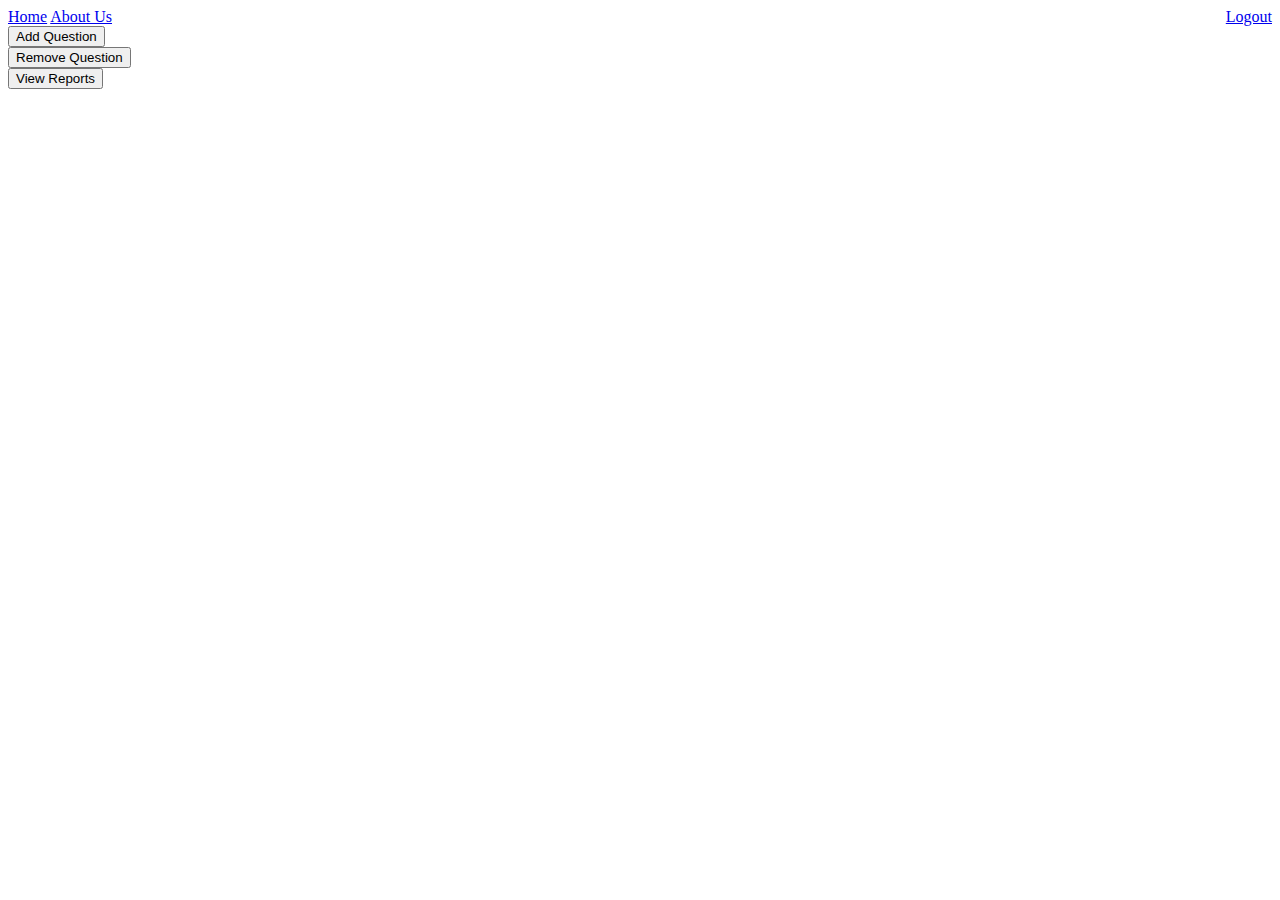
==== src/main/webapp/admin.html @ e01834fb "Added controller for add question and user UI" ====
<!DOCTYPE html>
<html>
<head>
    <meta charset="utf-8" />
    <meta http-equiv="X-UA-Compatible" content="IE=edge">
    <title>Admin Profile</title>
    <meta name="viewport" content="width=device-width, initial-scale=1">
    <link rel="stylesheet" type="text/css" media="screen" href="main.css" />
    <script src="main.js"></script>
</head>
<body>  
    
            <div class="topnav">
                    <a class="active" href="home.html">Home</a>
                    <a href="about_us.jsp">About Us</a>
                    <a style="float:right" href="login.jsp">Logout</a>
            </div>
       
    
    <div>
        <div><a href="addquestion.jsp"><button>Add Question</button></a></div>
        <div><a href="removequestion.jsp"><button>Remove Question</button></a></div>
        <div><a href="viewreport.jsp"><button>View Reports</button></a></div>
    </div>

</body>
</html>
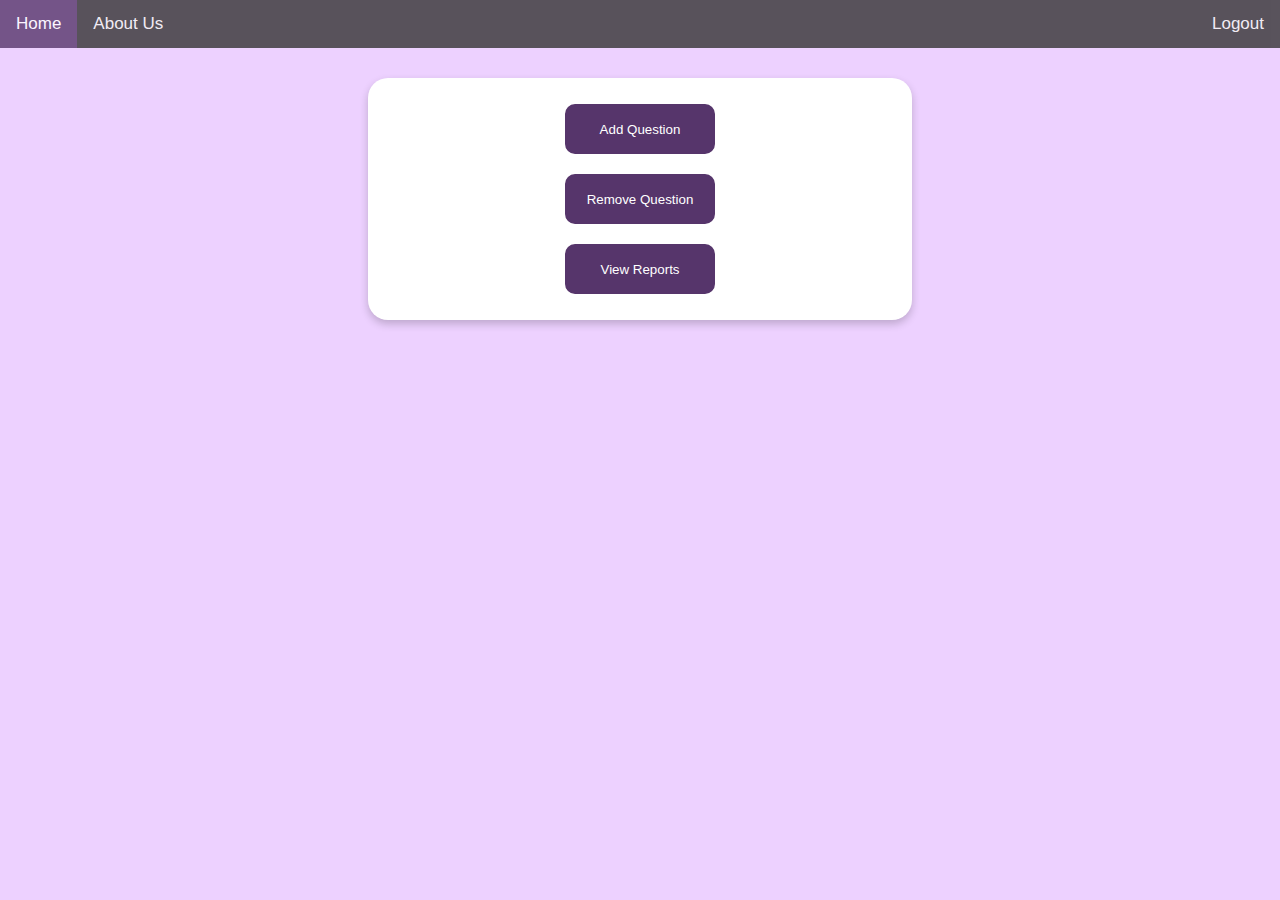
==== commit 224e3c79: "intergrated UI" ====
--- a/src/main/webapp/admin.html
+++ b/src/main/webapp/admin.html
@@ -5,8 +5,8 @@
     <meta http-equiv="X-UA-Compatible" content="IE=edge">
     <title>Admin Profile</title>
     <meta name="viewport" content="width=device-width, initial-scale=1">
-    <link rel="stylesheet" type="text/css" media="screen" href="main.css" />
-    <script src="main.js"></script>
+    <link rel="stylesheet" type="text/css" media="screen" href="./assets/css/main.css" />
+    <script src="./assets/js/main.js"></script>
 </head>
 <body>  
     
@@ -16,12 +16,29 @@
                     <a style="float:right" href="login.jsp">Logout</a>
             </div>
        
-    
-    <div>
+    <div class="admin">
+    <div class="card"> 
         <div><a href="addquestion.jsp"><button>Add Question</button></a></div>
         <div><a href="removequestion.jsp"><button>Remove Question</button></a></div>
         <div><a href="viewreport.jsp"><button>View Reports</button></a></div>
     </div>
+    </div>
+
+
+    <div class="sidebar" style="background-image: url(sidebar-1.jpg)">
+            <div class="sidebar-background" >
+                <!-- <h2 class="logo-text">
+                    Online Examination System
+                </h2> -->
+
+                <!-- <div class="left-menu">
+                    <a  href="adm-page.jsp?pgprt=0"><h2>Profile</h2></a>
+                    <a href="adm-page.jsp?pgprt=2"><h2>Courses</h2></a>
+                     <a class="active" href="adm-page.jsp?pgprt=3"><h2>Questions</h2></a>
+                    <a href="adm-page.jsp?pgprt=1"><h2>Accounts</h2></a>
+                </div> -->
+            </div>
+        </div>
 
 </body>
 </html>--- a/src/main/webapp/assets/css/main.css
+++ b/src/main/webapp/assets/css/main.css
@@ -0,0 +1,413 @@
+body{
+  background:#edd1ff;
+
+}
+  /* Float four columns side by side */
+  .column {
+    float: left;
+    width: 25%;
+    padding: 0 10px;
+  }
+  .card:hover {
+box-shadow: 0 8px 16px 0 rgba(0,0,0,0.2);
+}
+  
+  /* Remove extra left and right margins, due to padding */
+  .row {
+      margin: 0 -5px;
+      
+ }
+  
+  /* Clear floats after the columns */
+  .row:after {
+    content: "";
+    display: table;
+    clear: both;
+  }
+  
+  /* Responsive columns */
+  @media screen and (max-width: 600px) {
+    .column {
+      width: 100%;
+      display: block;
+      margin-bottom: 20px;
+    }
+  }
+  
+  /* Style the counter cards */
+  .card {
+    box-shadow: 0 4px 8px 0 rgba(0, 0, 0, 0.2);
+    padding: 16px;
+    text-align: center;
+    background:white;
+    margin-bottom: 25px;
+    border-radius: 20px;
+    width: auto;
+
+  }
+
+  .subject{
+    width: auto;
+    margin:20px 0px 0px 200px;
+  }
+
+  .profilecard {
+    box-shadow: 0 4px 8px 0 rgba(0, 0, 0, 0.2);
+    padding: 16px;
+    text-align: center;
+    background-color:white;
+    width: 30%;
+    margin: auto ;  
+    margin-top: 30px;
+    border-radius: 50px;
+
+  }
+
+  button {
+    width: 150px;
+    height: 50px;
+    border:none;
+color: white;
+    border:solid 2px #56356B;
+    border-radius: 5px;
+  background: #56356B;
+   cursor: pointer;
+    border-radius: 10px;
+
+}
+
+.admin .card{
+  box-shadow: 0 4px 8px 0 rgba(0, 0, 0, 0.2);
+  padding: 16px;
+  text-align: center;
+  background:white;
+  margin-bottom: 25px;
+  border-radius: 20px;
+  width: 40%;
+  margin: auto;
+  margin-top: 30px;
+
+}
+
+.admin .card div{
+
+  padding: 10px;
+
+}
+
+
+  button:hover {
+      box-shadow: 0 12px 16px 0 rgba(0,0,0,0.24),0 17px 50px 0 rgba(0,0,0,0.19);
+     color: white;
+    }
+
+
+.topnav {
+overflow: hidden;
+background-color: #333;
+opacity: 0.8;
+}
+
+.topnav a {
+float: left;
+color: #f2f2f2;
+text-align: center;
+padding: 14px 16px;
+text-decoration: none;
+font-size: 17px;
+}
+
+.topnav a:hover {
+background-color: #56356B;
+color: black;
+}
+
+.topnav a.active {
+background-color: #56356B;
+color: white;
+}
+
+
+.innerdiv{
+    margin-bottom: 25px;
+}
+
+.form {
+    margin-top: 5%;
+    border: 2px solid rgb(7, 70, 122);
+    width: 40%;
+    border-radius: 25px;
+    padding: 20px;
+    box-shadow: 0 4px 8px 0 rgba(0, 0, 0, 0.2);
+    padding: 16px;
+    text-align: center;
+    background-color:  rgb(153, 153, 153);
+    margin-left:25%;
+  }
+
+  input[type=text], select {
+    width: 40%;
+    padding: 12px 20px;
+    margin: 8px 0;
+    display: inline-block;
+    border: 1px solid #ccc;
+    border-radius: 4px;
+    box-sizing: border-box;
+  }
+  
+  body{
+    margin: 0;
+    padding: 0;
+    background-size: cover;
+    background-position: center;
+    font-family: sans-serif;
+}
+
+.loginbox{
+  opacity: 0.8;
+    border-radius: 20px;
+    background: #000;
+    color: #fff;
+    margin-top:28%;
+    left: 50%;
+    width: 30%;
+    position: absolute;
+    transform: translate(-50%,-50%);
+    box-sizing: border-box;
+    padding: 70px 30px;
+}
+
+.scroll{
+  height: 350px;
+  overflow-y:scroll;
+  overflow-x: hidden;
+  }
+
+
+.avatar{
+    width: 100px;
+    height: 100px;
+    border-radius: 50%;
+    position: absolute;
+    top: -50px;
+    left: calc(50% - 50px);
+}
+
+h1{
+    margin: 0;
+    padding: 0 0 20px;
+    text-align: center;
+    font-size: 22px;  
+}
+
+.loginbox p{
+    margin: 0;
+    padding: 0;
+    font-weight: bold;
+}
+
+.loginbox input{
+    width: 100%;
+    margin-bottom: 20px;
+}
+.loginbox input[type="text"], input[type="password"],input[type="date"]
+{
+    border: none;
+    border-bottom: 1px solid #fff;
+    background: transparent;
+    outline: none;
+    height: 40px;
+    color: #fff;
+    font-size: 16px;
+}
+  
+  .loginbox input[type="text"]:focus{
+    border-bottom: 1px solid  rgb(150, 29, 224);;
+    
+    background-color: rgba(0, 0, 0, 0.2);
+    margin-bottom: 25px;
+
+  }
+  .loginbox input[type="password"]:focus{
+    border-bottom: 1px solid rgb(150, 29, 224);
+    padding: 16px;
+    background-color: rgba(0, 0, 0, 0.2);;
+    margin-bottom: 25px;
+
+  }
+
+
+
+
+.loginbox input[type="submit"]
+{
+    border: none;
+    outline: none;
+    height: 40px;
+    background:#56356B;
+    color: #fff;
+    font-size: 18px;
+    border-radius: 20px
+   
+
+}
+
+.loginbox input[type="submit"]:hover
+{
+    cursor: pointer;
+    background:rgb(189, 107, 240);
+    color: #000;
+    
+}
+
+.loginbox a{
+  padding-top: 20px;
+  padding-bottom: 10%;
+    text-decoration: none;
+    font-size: 12px;
+    line-height: 20px;
+    color: darkgrey
+}
+
+.loginbox a:hover
+{
+    color: #ffc107;
+}
+
+.register{
+  float: right;
+
+}
+
+#questionbar{
+  margin-left: 20%;
+  margin-top: 20px;
+
+}
+
+.exam{
+  margin-top: 40px;
+ font-weight:normal ;
+ 
+}
+
+.exam .card{
+width: auto;
+}
+
+#timer{
+  margin-top: 20px;
+
+
+}
+
+
+
+  #questionbar button{
+  
+  margin-left: 10px;
+  color: #f2f2f2;
+  padding: 10px;
+  background: #56356B;
+  border-radius: 5px;
+  display:inline;
+  width: auto;
+
+}
+
+.card h3,h4{
+margin-right: 90%;  
+}
+
+ .radio {
+  margin-right: 90%;
+  
+}
+
+
+.exam .card{
+  width: 60%;
+  border-radius: 20px;
+  margin: auto;
+  margin-top: 30px;
+  color: #56356B;
+background:white;
+
+}
+.card #nextquestion{
+    background: #56356B;
+    margin-left: 65%;
+ 
+}
+ #submitexam{
+   margin-top: 30px;
+  margin-left: 45%;
+background: #56356B;
+
+}
+
+.exam button{
+  border-radius: 50px;
+}
+
+
+.outterdiv .card{
+width: auto;
+margin: 10px 50px 0px 50px;
+}
+
+.profilecard .profiletable{
+  margin: auto;
+  padding: 10px;
+  border-collapse: collapse;
+}
+.profilecard:hover {
+  box-shadow: 0 8px 16px 0 rgba(0,0,0,0.2);
+  }
+
+.profiletable td{
+  text-align: left;
+}
+.profiletable .fields{
+  font-weight: bold;
+}
+
+.profiletable tr{
+  margin-top: 20px;
+}
+
+.instruction{
+  box-shadow: 0 4px 8px 0 rgba(0, 0, 0, 0.2);
+    padding: 16px;
+    text-align: center;
+    background:white;
+    border-radius: 20px;
+    width: 40% ;
+    margin: auto;
+    margin-top: 50px;
+  }
+
+.instruction span{
+  float: left;
+}
+.instruction button{
+  margin-top: 20px;
+}
+
+td {
+ 
+  padding: 20px;
+  text-align: left;
+  background-color: rgb(218, 218, 218);
+background: transparent;
+  margin: auto ;  
+  margin-top: 20px;
+}
+
+tr:hover{
+  background-color: rgb(218, 218, 218);
+  border-radius: 20px ;
+}
+
+.viewreport .reporttable
+{}
